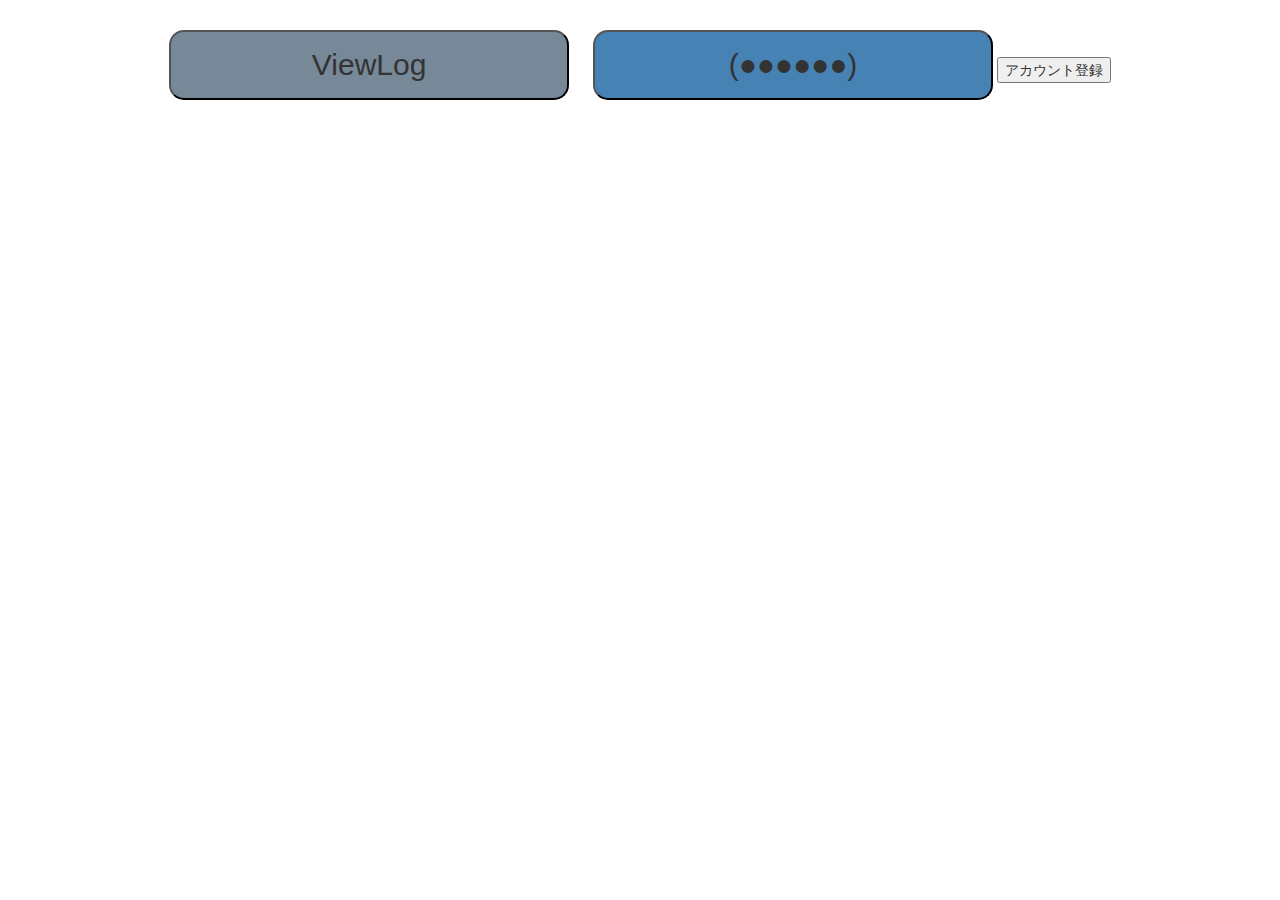
==== src/main/resources/templates/Home.html @ e4463392 "a" ====
<!DOCTYPE html>
<html xmlns:th="http://www.thymeleaf.org" th:replace="~{fragments/layout :: layout (~{::body},'Home')}">
<head>
<meta charset="UTF-8">
	<title>home</title>
	<link rel="stylesheet" type="text/css"
	href="//maxcdn.bootstrapcdn.com/bootstrap/3.3.4/css/bootstrap.min.css" />
	<link rel="stylesheet" type="text/css" href="/stylesheets/main.css" />
</head>
<body>
		<div align="center">
			<input type="button" value="ViewLog" onclick="location.href='/db'"
				style="margin-top: 30px; class: glyphicon glyphicon-list; margin-right: 10px; text-align: center; width: 400px; height: 70px; border-radius: 0.5em; background-color: #778899; font-size: 30px; font-color: black;">
			<input type="button" value="(●●●●●●)" onclick="location.href='/Account'"
				style="margin-top: 30px; margin-left: 10px; text-align: center; width: 400px; height: 70px; border-radius: 0.5em; background-color: #4682b4; font-size: 30px;">
			<input type="button" value="アカウント登録" onclick="location.href='/Signup'">
		</div>
		<br>

	</div>
</body>
</html>
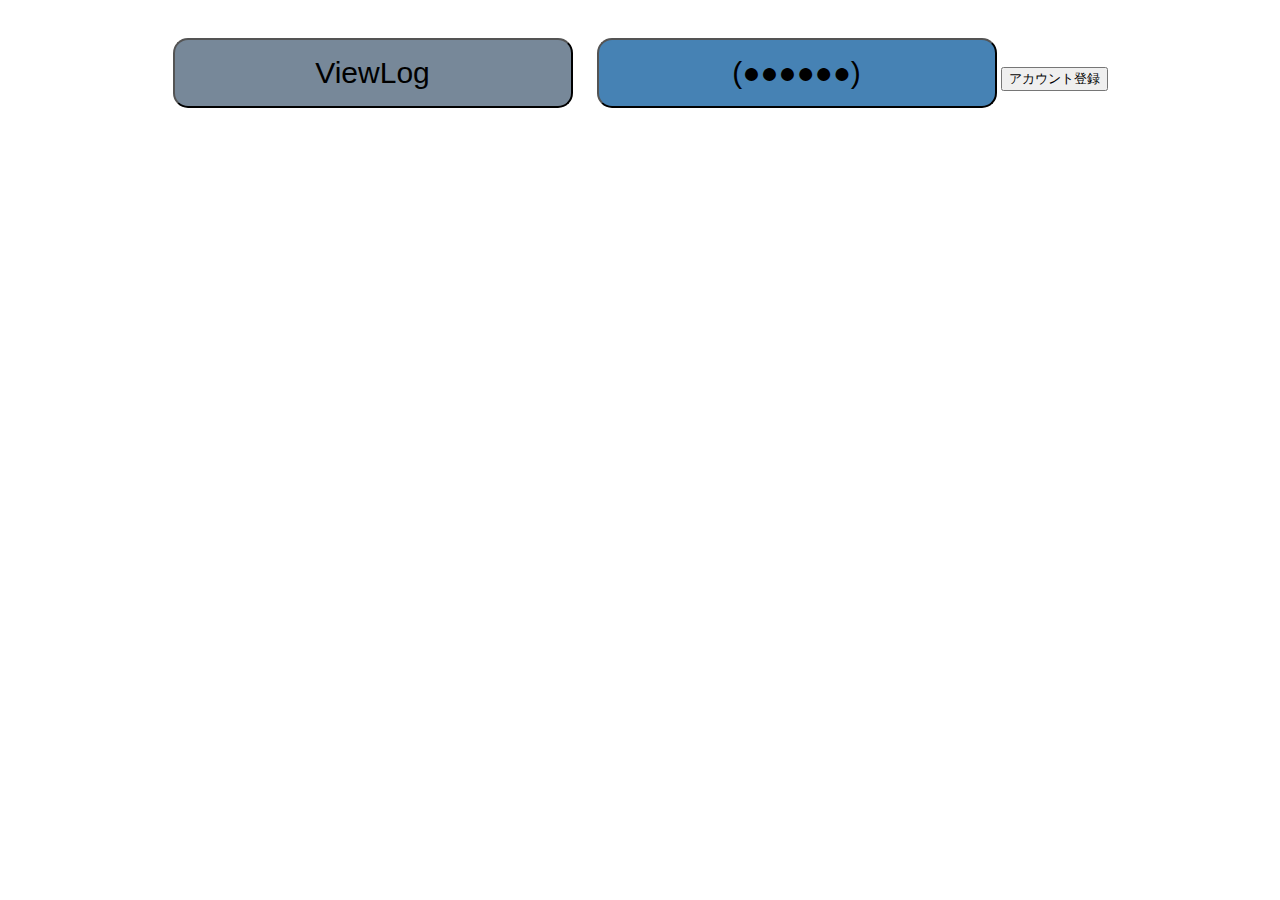
==== commit 55751301: "更新" ====
--- a/src/main/resources/templates/Home.html
+++ b/src/main/resources/templates/Home.html
@@ -1,19 +1,16 @@
 <!DOCTYPE html>
-<html xmlns:th="http://www.thymeleaf.org" th:replace="~{fragments/layout :: layout (~{::body},'Home')}">
-<head>
-<meta charset="UTF-8">
-	<title>home</title>
-	<link rel="stylesheet" type="text/css"
-	href="//maxcdn.bootstrapcdn.com/bootstrap/3.3.4/css/bootstrap.min.css" />
-	<link rel="stylesheet" type="text/css" href="/stylesheets/main.css" />
+<html xmlns:th="http://www.thymeleaf.org">
+<head th:replace="fragments/layout :: base_header(~{::link},'login')">
+  <link href="/stylesheets/jquery.bootgrid.css" rel="stylesheet" />
 </head>
 <body>
+		<div th:replace="fragments/layout :: header"></div>
 		<div align="center">
-			<input type="button" value="ViewLog" onclick="location.href='/db'"
+			<input type="button" value="ViewLog" onclick="location.href='/logview'"
 				style="margin-top: 30px; class: glyphicon glyphicon-list; margin-right: 10px; text-align: center; width: 400px; height: 70px; border-radius: 0.5em; background-color: #778899; font-size: 30px; font-color: black;">
 			<input type="button" value="(●●●●●●)" onclick="location.href='/Account'"
 				style="margin-top: 30px; margin-left: 10px; text-align: center; width: 400px; height: 70px; border-radius: 0.5em; background-color: #4682b4; font-size: 30px;">
-			<input type="button" value="アカウント登録" onclick="location.href='/Signup'">
+			<input type="button" value="アカウント登録" onclick="location.href='/db'">
 		</div>
 		<br>
 
